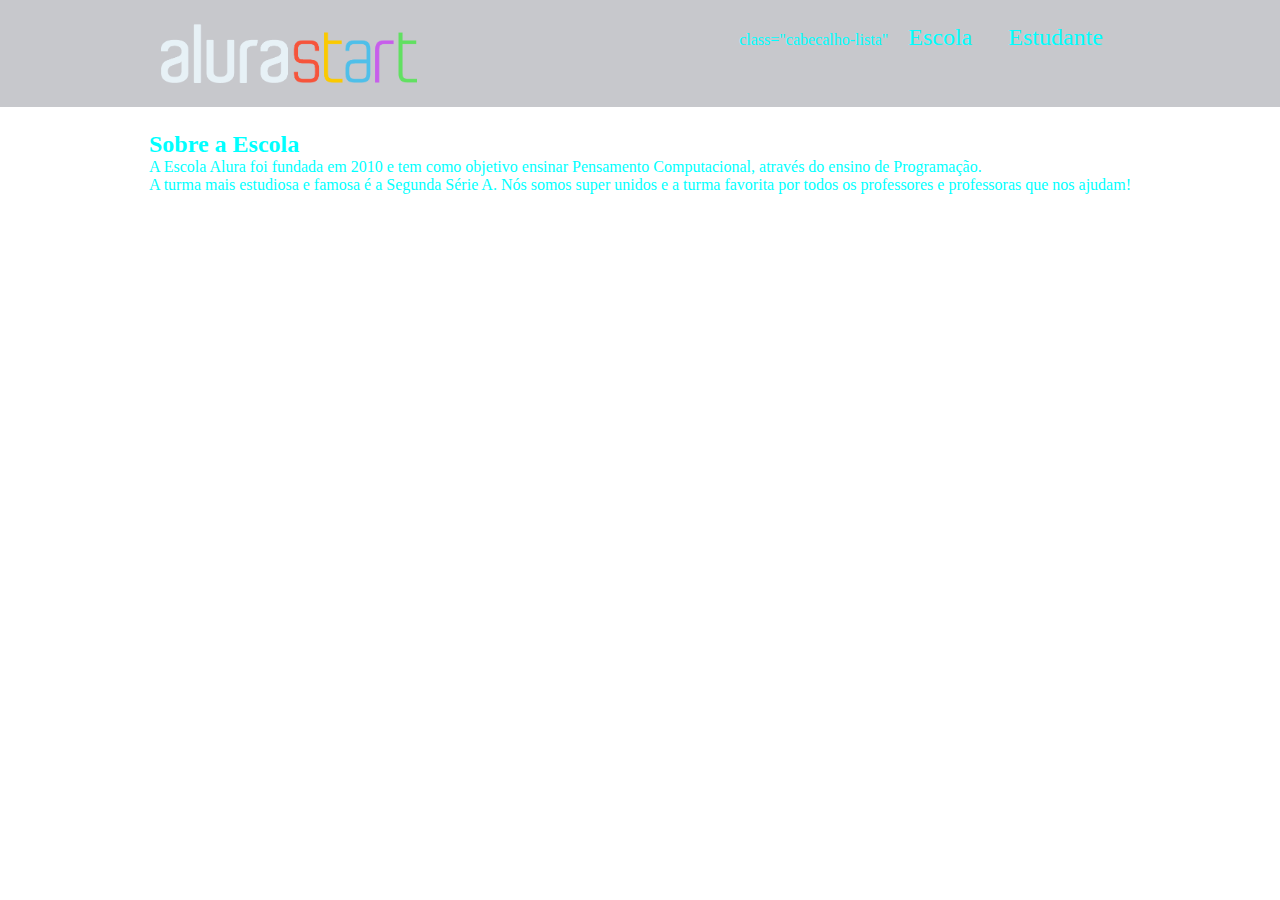
==== Breno/Site-Criativo-Alura/index.html @ c93fd80e "Add files via upload" ====
<!DOCTYPE html>
<html lang="en">
<head>
    <meta charset="UTF-8">
    <meta http-equiv="X-UA-Compatible" content="IE=edge">
    <meta name="viewport" content="width=device-width, initial-scale=1.0">
    <title>Document</title>
    <link rel="stylesheet" href="style.css">
</html>
<body>
    <header class="cabecalho">
        <img class="cabecalho-imagem" src="alurastart logo (1).png" alt="logo da alura start">
        <ul> class="cabecalho-lista"
           <li class="cabecalho-lista-item">Escola</li>
           <li class="cabecalho-lista-item">Estudante</li>
        </ul>
    </header>

    <section class="escola">
        <div class="escola-div-conteudo">
            <h2 class="escola-titulo">Sobre a Escola</h2>
            <p class="escola-texto-um">A Escola Alura foi fundada em 2010 e tem como objetivo ensinar Pensamento Computacional, através do ensino de  Programação.</p>
            <p class="escola-texto-dois">A turma mais estudiosa e famosa é a Segunda Série A. Nós somos super unidos e a turma favorita por todos os professores e professoras que nos ajudam!</p>
         
        </div>

    </section>
</body>

<html>
---- Breno/Site-Criativo-Alura/style.css ----
*{
    margin: 0;
    padding: 0;

}

.cabecalho {
    background-color: #C7C8CC;
    color: rgb(0, 255, 255);
    display: flex;
    justify-content: space-around;
    align-content: space-around;
    padding: 24px 0;

}

.cabecalho-imagem{
    width: 20%;
}
.cabecalho-lista-item{
    display: inline-block;
    margin: 0 16px;
    font-size: 24px;
}

.escola{
    background-image: color(#C7C8CC) ;
    color: aqua;
    display: flex;
    justify-content: center;
    align-items: center;
    padding: 24px 0;

}

.escola-div-
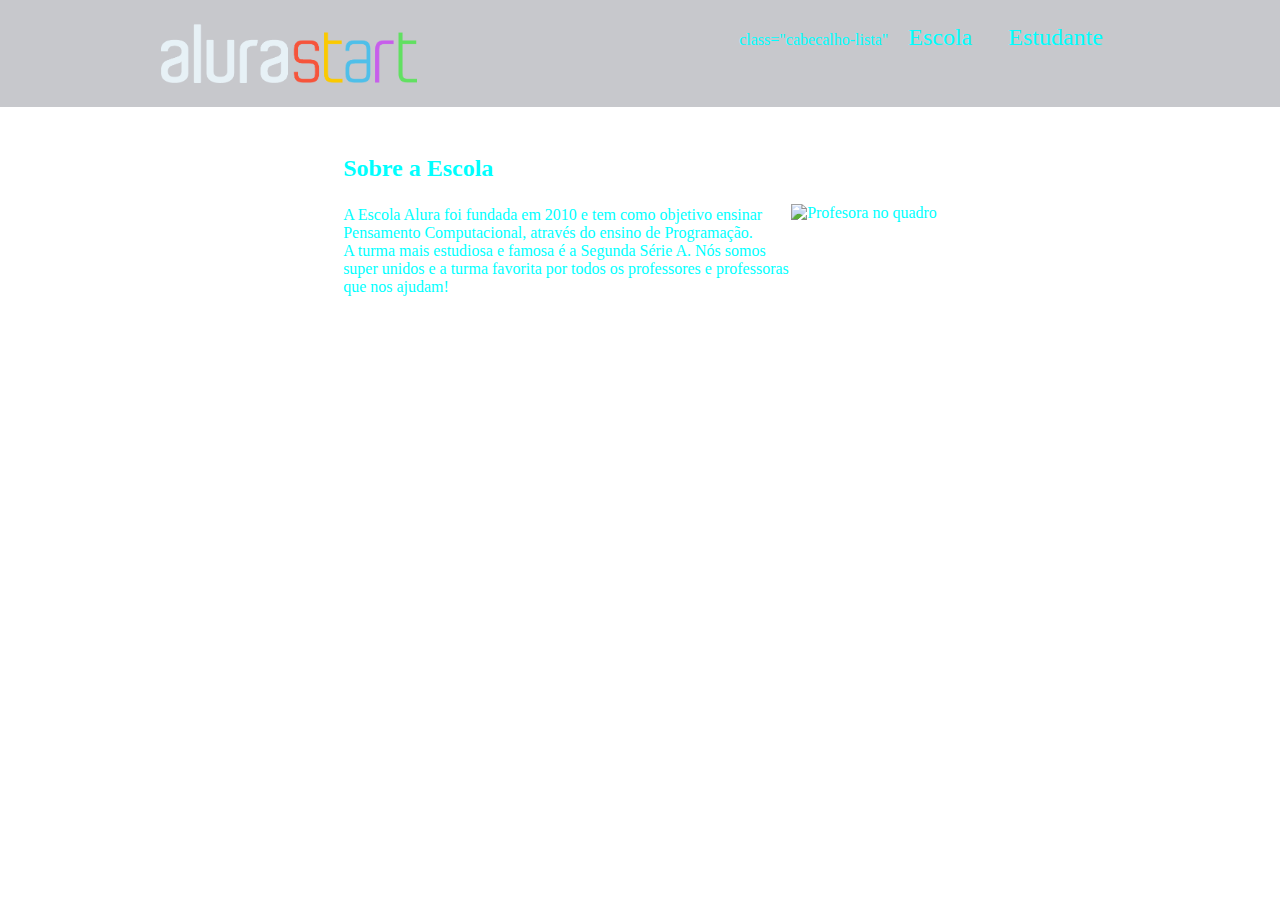
==== commit 0fe87eba: "Add files via upload" ====
--- a/Breno/Site-Criativo-Alura/index.html
+++ b/Breno/Site-Criativo-Alura/index.html
@@ -4,9 +4,12 @@
     <meta charset="UTF-8">
     <meta http-equiv="X-UA-Compatible" content="IE=edge">
     <meta name="viewport" content="width=device-width, initial-scale=1.0">
+    <link rel="preconnect" href="https://fonts.googleapis.com">
+    <link rel="preconnect" href="https://fonts.gstatic.com" crossorigin>
+    <link href="https://fonts.googleapis.com/css2?family=Poppins&display=swap" rel="stylesheet">
     <title>Document</title>
     <link rel="stylesheet" href="style.css">
-</html>
+</head>
 <body>
     <header class="cabecalho">
         <img class="cabecalho-imagem" src="alurastart logo (1).png" alt="logo da alura start">
@@ -23,7 +26,7 @@
             <p class="escola-texto-dois">A turma mais estudiosa e famosa é a Segunda Série A. Nós somos super unidos e a turma favorita por todos os professores e professoras que nos ajudam!</p>
          
         </div>
-
+        <img class="escola-imagem" src="Formula-bro.png" alt="Profesora no quadro">
     </section>
 </body>
 
--- a/Breno/Site-Criativo-Alura/style.css
+++ b/Breno/Site-Criativo-Alura/style.css
@@ -33,4 +33,17 @@
 
 }
 
-.escola-div-+.escola-div-conteudo{
+    width: 35%;
+}
+.escola-titulo{
+    padding: 24px 0;
+}
+
+.escola-div-conteudo{
+    width: 35%;
+}
+
+.escola-titulo{
+    padding: 24px 0;
+}